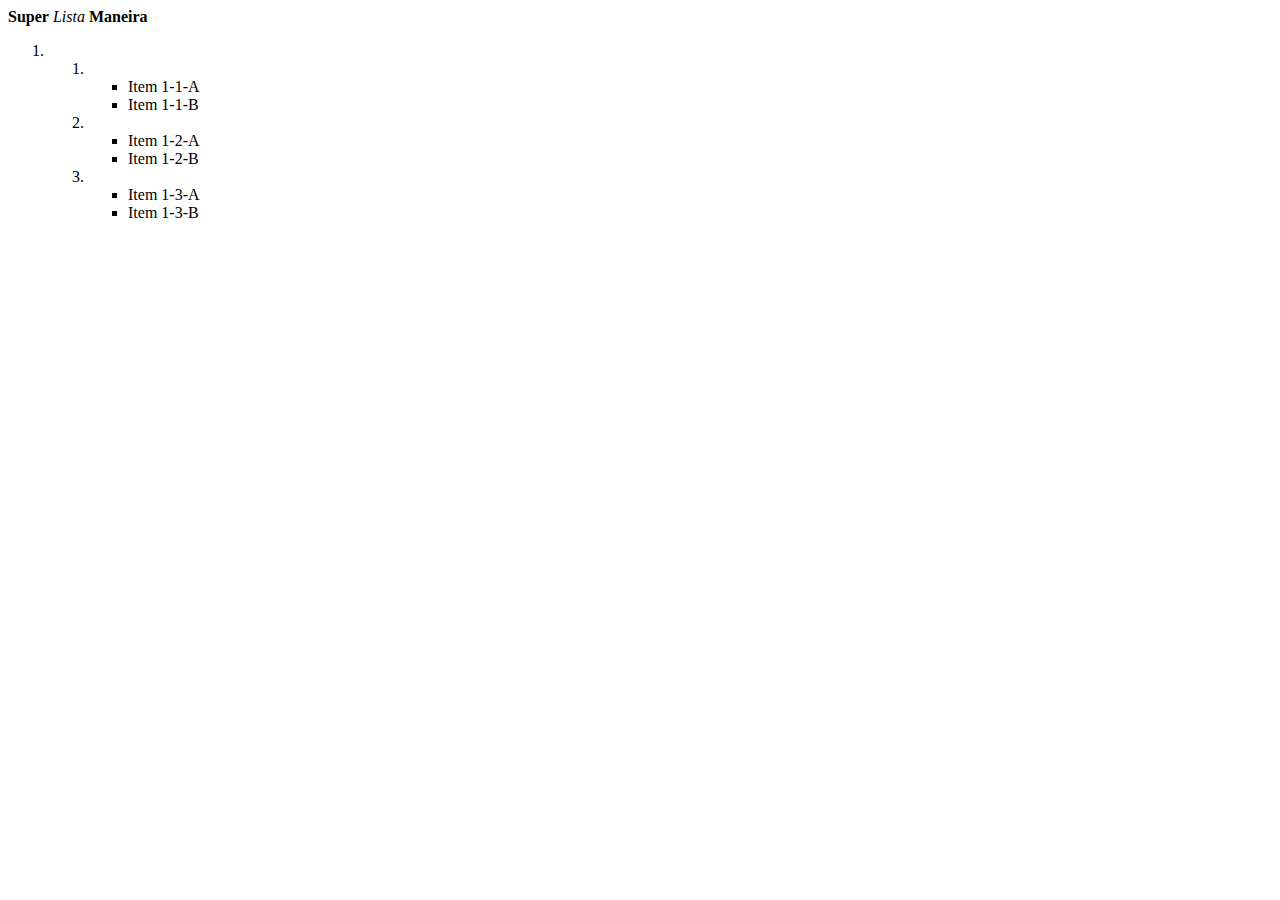
==== aula-2/tags3.html @ 09ad7dd1 "first" ====
<html>
  <body>
    <div>
      <b>Super</b> <i>Lista</i> <b>Maneira</b>
    </div>

    <ol>
      <li>
        <ol>
          <li>
            <ul>
              <li>
                Item 1-1-A
              </li>
              <li>
                Item 1-1-B
              </li>
            </ul>
          </li>
          <li>
            <ul>
              <li>
                Item 1-2-A
              </li>
              <li>
                Item 1-2-B
              </li>
            </ul>
          </li>
          <li>
            <ul>
              <li>
                Item 1-3-A
              </li>
              <li>
                Item 1-3-B
              </li>
            </ul>
          </li>
        </ol>
      </li>
    </ol>
  </body>
</html>
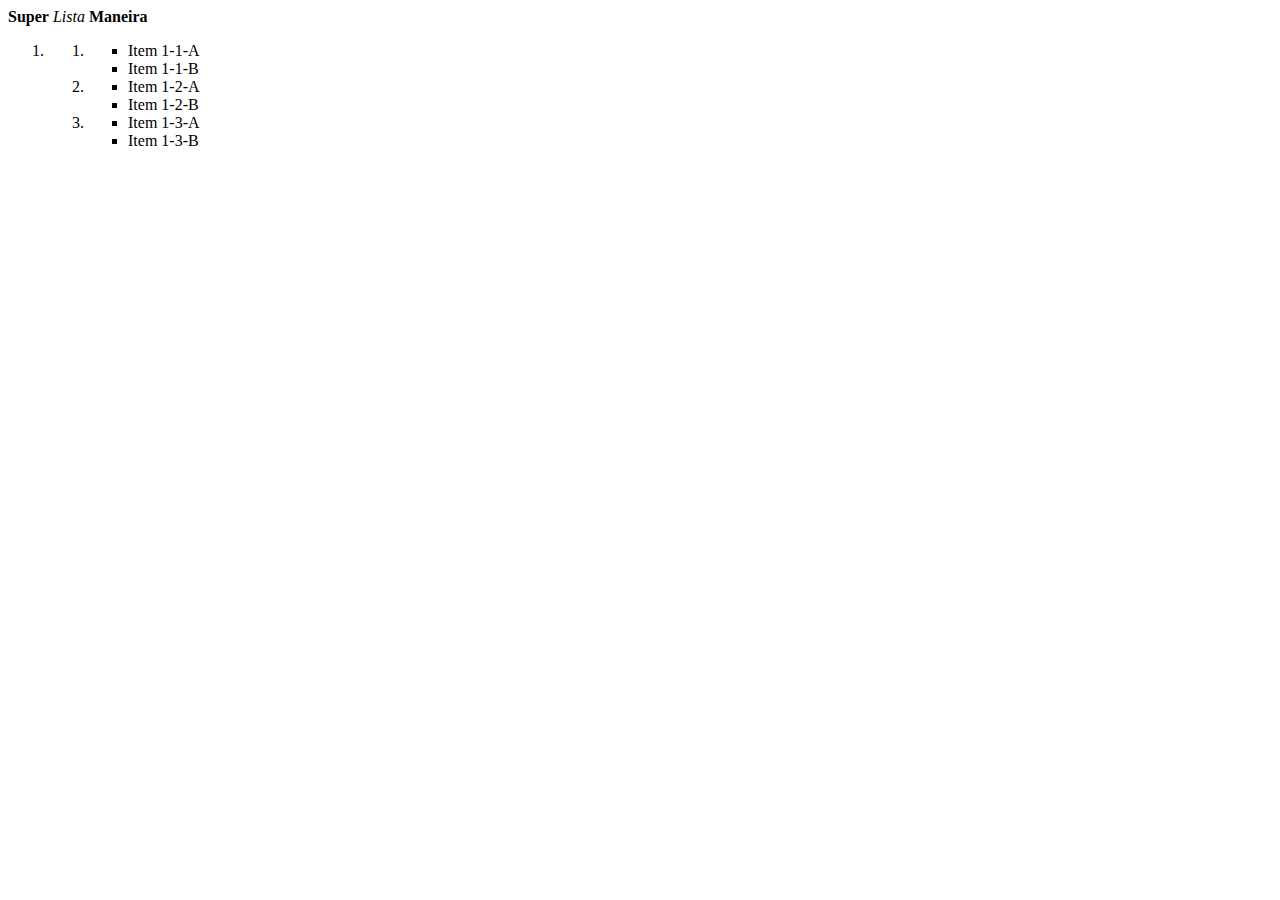
==== commit a8b46d91: "update tags3 file" ====
--- a/aula-2/tags3.html
+++ b/aula-2/tags3.html
@@ -1,3 +1,4 @@
+<!DOCTYPE html>
 <html>
   <body>
     <div>
